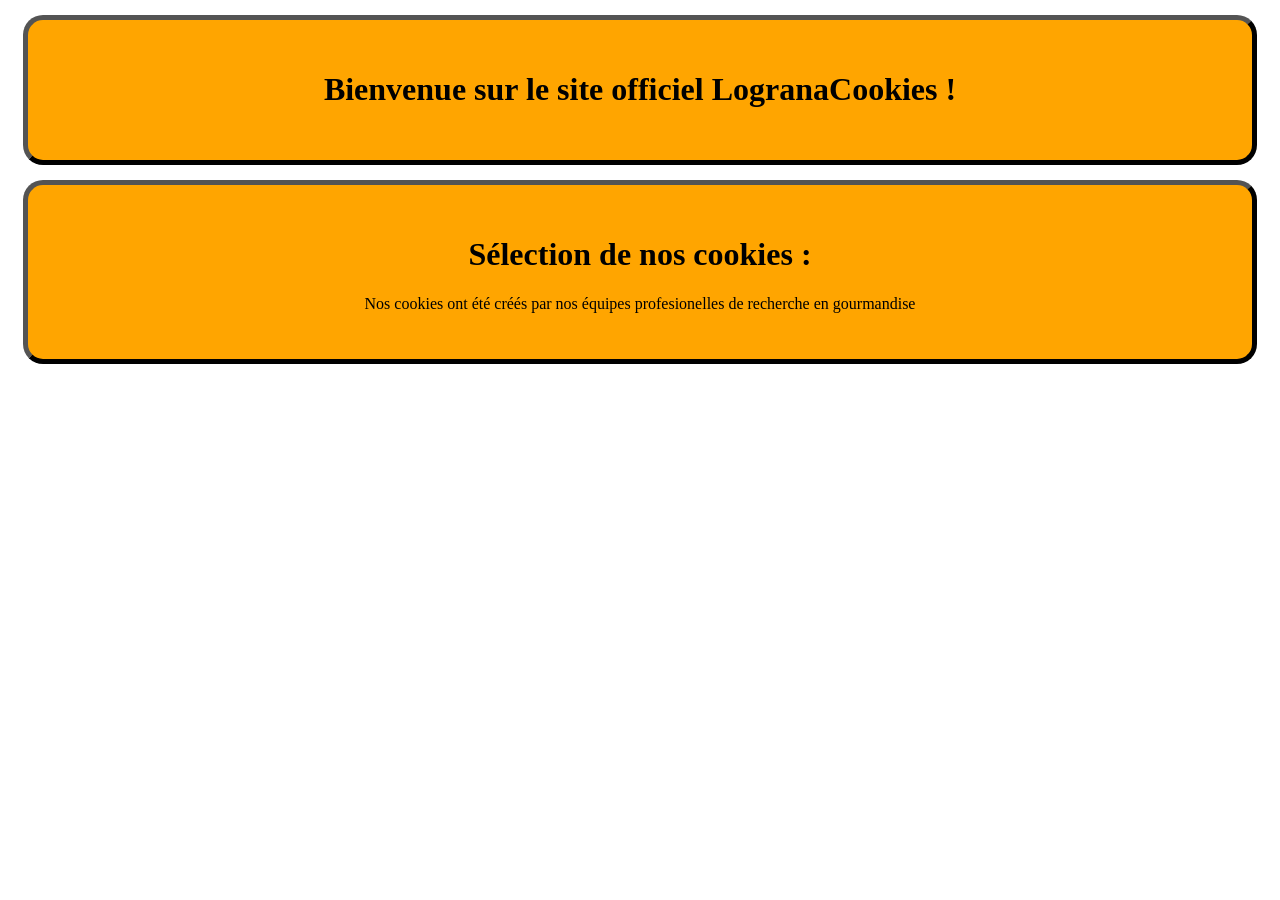
==== public/index.html @ da6564f7 "fisrtcomit" ====
<html>
<head>
    <link rel="stylesheet" href="style.css">
</head>
<body>
	<div>
		<h1>Bienvenue sur le site officiel LogranaCookies ! </h1>
	</div>
	<div id="par">
	<h1>Sélection de nos cookies : </h1>
	<p>Nos cookies ont été créés par nos équipes profesionelles de recherche en gourmandise</p>
	</div>

<script src="script.js"></script>
</body>
</html>
---- public/style.css ----
div{
	background-color: orange;
	border: 5px outset black;
	padding: 30px;
	margin: 15px;
	border-radius: 20px;
	text-align: center;
}
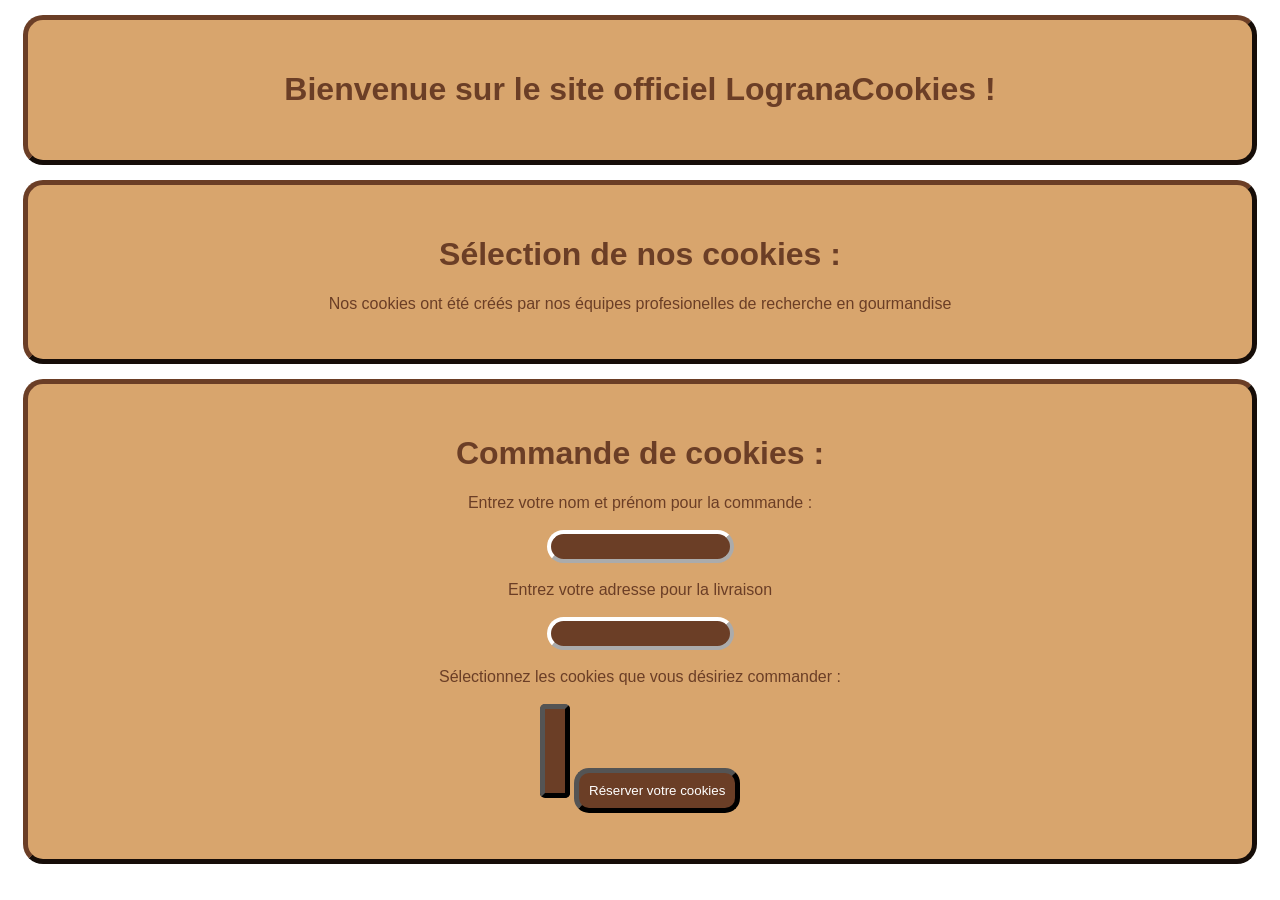
==== commit 09e247b4: "i" ====
--- a/public/index.html
+++ b/public/index.html
@@ -1,6 +1,7 @@
 <html>
 <head>
     <link rel="stylesheet" href="style.css">
+	<title>LogranaCookies</title>
 </head>
 <body>
 	<div>
@@ -10,7 +11,16 @@
 	<h1>Sélection de nos cookies : </h1>
 	<p>Nos cookies ont été créés par nos équipes profesionelles de recherche en gourmandise</p>
 	</div>
-
+	<div>
+		<h1>Commande de cookies :</h1>
+		<form>
+			<label>Entrez votre nom et prénom pour la commande :</label> <br><br><input type="text" id="nom"><br><br>
+			<label>Entrez votre adresse pour la livraison</label><br><br><input type="text" id="adresse"><br><br>
+			<label>Sélectionnez les cookies que vous désiriez commander :</label> <br><br>
+			<select id = "resco" multiple></select>
+			<button onclick="rescookies()">Réserver votre cookies</button>
+		</form>
+	</div>
 <script src="script.js"></script>
 </body>
 </html>
--- a/public/style.css
+++ b/public/style.css
@@ -1,8 +1,79 @@
 	div{
-	background-color: orange;
-	border: 5px outset black;
+	background-color: #D8A56D;
+	border: 5px outset #6B3E26;
+	color: #6B3E26;
 	padding: 30px;
 	margin: 15px;
 	border-radius: 20px;
 	text-align: center;
+}
+
+.spe{
+	background-color: #6B3E26;
+	border: 5px outset white;
+	color: white;
+	padding: 30px;
+	margin: 15px;
+	border-radius: 20px;
+	text-align: center;
+}
+
+input{
+    border: 4px outset white;
+    border-radius: 25px;
+    padding: 5px;
+    background-color: #6B3E26;
+}
+
+
+html{
+    font-family: Arial, Helvetica, sans-serif;
+}
+
+img{
+    width: 40%;
+    height: 40%;
+    border: 5px outset black;
+    border-radius: 15px;
+}
+
+
+
+select {
+    background-color: #6B3E26;
+    border: 5px outset black;
+    color: white;
+    border-radius: 5px;
+    padding: 10px;
+}
+
+
+button{
+	background-color: #6B3E26;
+    border: 5px outset black;
+    color: white;
+    border-radius: 15px;
+    padding: 10px;
+}
+
+
+video{
+    width: 500px;
+    border-radius: 10px;
+    border: 2px solid black;
+}
+
+canvas{
+	display: none;
+    width: 500px;
+    border-radius: 10px;
+    border: 2px solid black;
+}
+
+
+
+.quedalle{
+display: block;
+border: none;
+margin: none;
 }
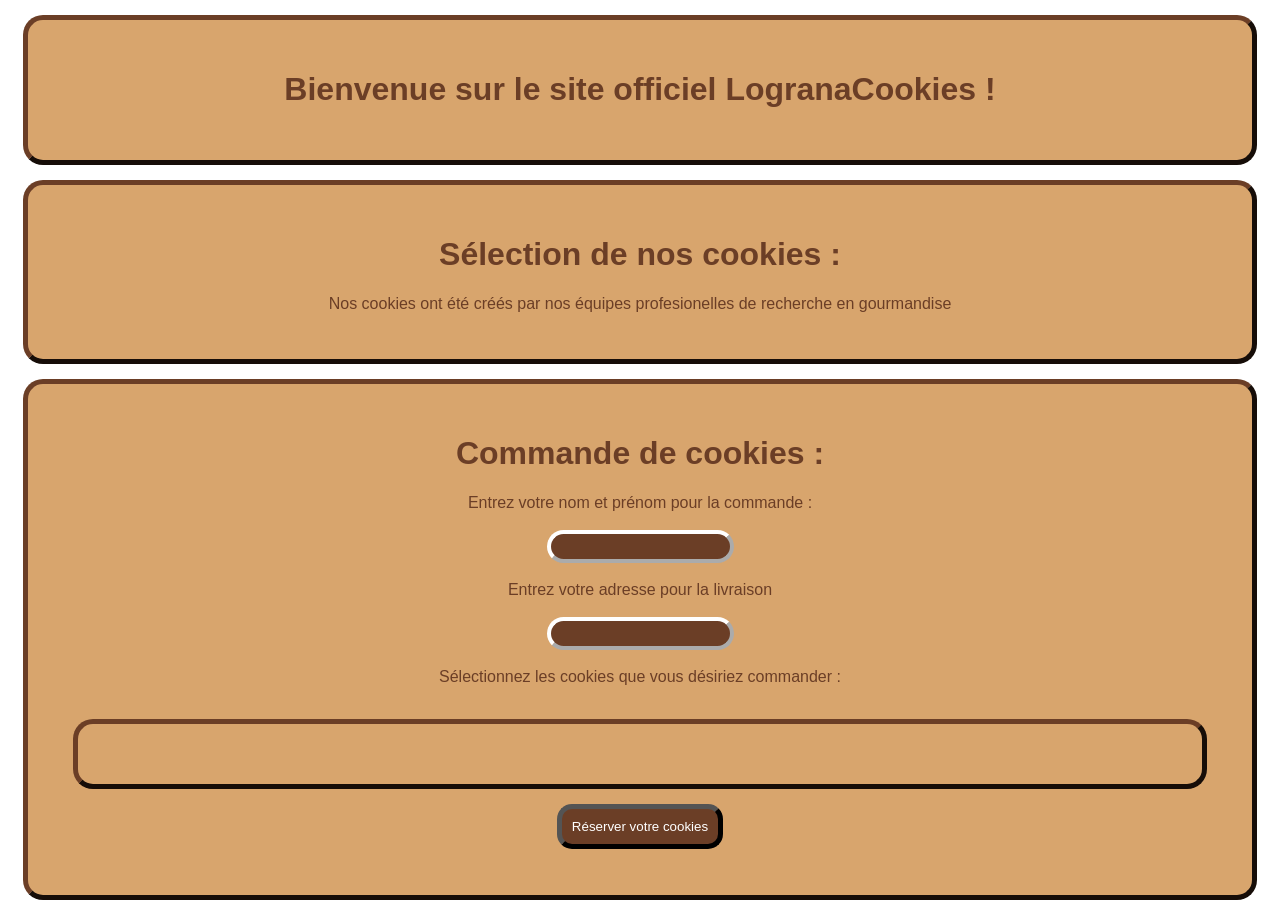
==== commit 319f35f8: "rese" ====
--- a/public/index.html
+++ b/public/index.html
@@ -17,8 +17,8 @@
 			<label>Entrez votre nom et prénom pour la commande :</label> <br><br><input type="text" id="nom"><br><br>
 			<label>Entrez votre adresse pour la livraison</label><br><br><input type="text" id="adresse"><br><br>
 			<label>Sélectionnez les cookies que vous désiriez commander :</label> <br><br>
-			<select id = "resco" multiple></select>
-			<button onclick="rescookies()">Réserver votre cookies</button>
+			<div id = "resco" ></div>
+			<button onclick="rescookies(event)">Réserver votre cookies</button>
 		</form>
 	</div>
 <script src="script.js"></script>
